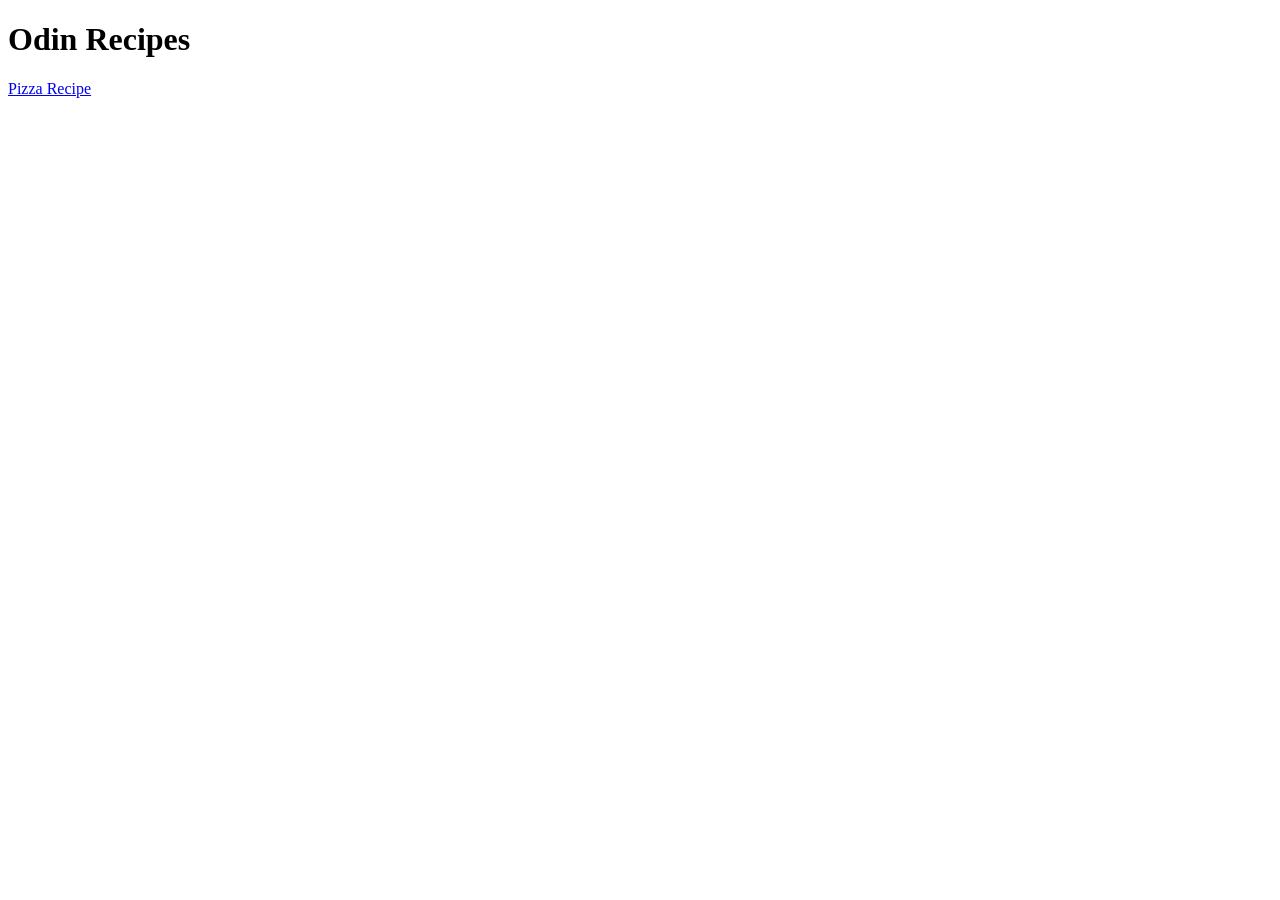
==== index.html @ fd159b11 "Index file has link to recipes and recipes (pizza) file has link to go back home for easier user nav" ====
<!DOCTYPE html>
<html lang="en">
<head>
    <meta charset="UTF-8">
    <meta name="viewport" content="width=device-width, initial-scale=1.0">
    <title>Document</title>
</head>
<body>
    <h1>Odin Recipes</h1>
    <a href="recipes/pizza.html">Pizza Recipe</a>
</body>
</html>
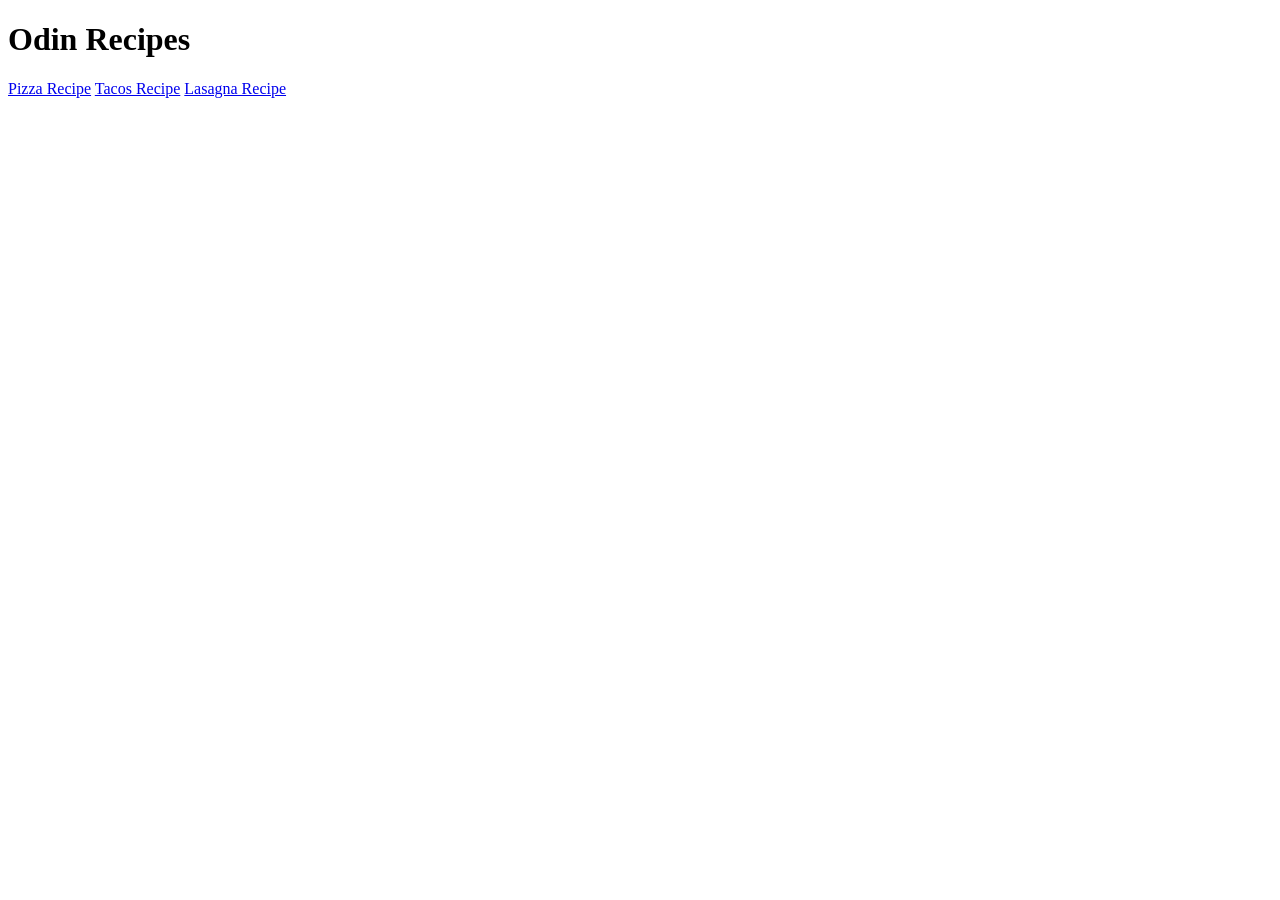
==== commit 913c6e84: "Finish project: add taco and lasagna recipes with images" ====
--- a/index.html
+++ b/index.html
@@ -8,5 +8,7 @@
 <body>
     <h1>Odin Recipes</h1>
     <a href="recipes/pizza.html">Pizza Recipe</a>
+    <a href="recipes/tacos.html">Tacos Recipe</a>
+    <a href="recipes/lasagna.html">Lasagna Recipe</a>
 </body>
 </html>
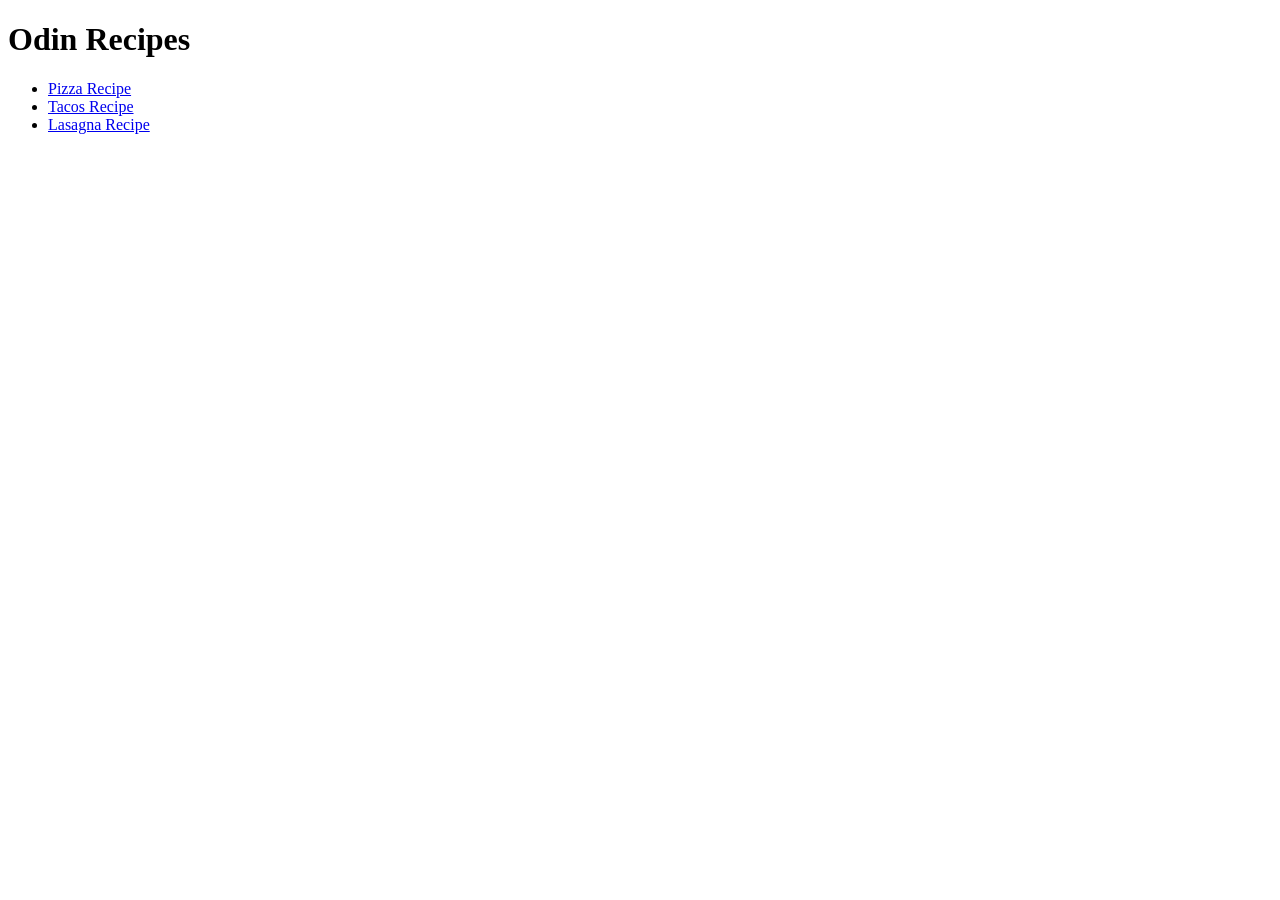
==== commit 564983fe: "Convert homepage recipe links into an unordered list" ====
--- a/index.html
+++ b/index.html
@@ -7,8 +7,11 @@
 </head>
 <body>
     <h1>Odin Recipes</h1>
-    <a href="recipes/pizza.html">Pizza Recipe</a>
-    <a href="recipes/tacos.html">Tacos Recipe</a>
-    <a href="recipes/lasagna.html">Lasagna Recipe</a>
+    <ul>
+        <li><a href="recipes/pizza.html">Pizza Recipe</a></li>
+        <li><a href="recipes/tacos.html">Tacos Recipe</a></li>
+        <li><a href="recipes/lasagna.html">Lasagna Recipe</a></li>
+    </ul>
+
 </body>
 </html>
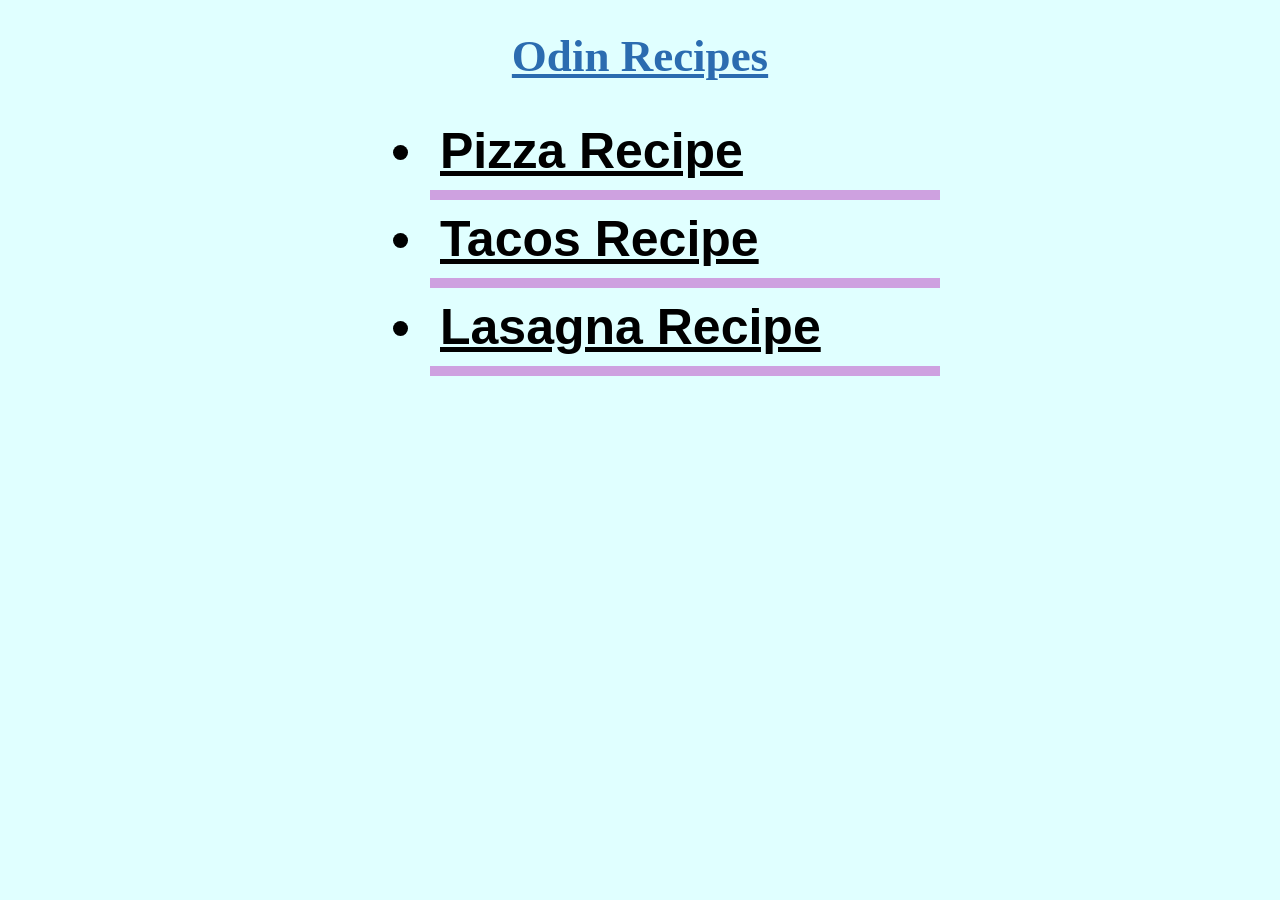
==== commit 0b08861c: "add css to the recipes" ====
--- a/index.html
+++ b/index.html
@@ -3,14 +3,21 @@
 <head>
     <meta charset="UTF-8">
     <meta name="viewport" content="width=device-width, initial-scale=1.0">
-    <title>Document</title>
+    <title>Recipes</title>
+    <link href="style.css" rel="stylesheet">
+    <style>
+        a {
+            font-size: 50px;
+            text-decoration: underline;
+        }
+    </style>
 </head>
 <body>
-    <h1>Odin Recipes</h1>
+    <h1 class="main-heading">Odin Recipes</h1>
     <ul>
-        <li><a href="recipes/pizza.html">Pizza Recipe</a></li>
-        <li><a href="recipes/tacos.html">Tacos Recipe</a></li>
-        <li><a href="recipes/lasagna.html">Lasagna Recipe</a></li>
+        <li class="home-li"><a href="recipes/pizza.html">Pizza Recipe</a></li>
+        <li class="home-li"><a href="recipes/tacos.html">Tacos Recipe</a></li>
+        <li class="home-li"><a href="recipes/lasagna.html">Lasagna Recipe</a></li>
     </ul>
 
 </body>
--- a/style.css
+++ b/style.css
@@ -0,0 +1,57 @@
+body {
+    background-color: lightcyan;
+    max-width: 600px;
+    margin: auto;
+    font-family:Impact, Haettenschweiler, 'Arial Narrow Bold', sans-serif;
+}
+}
+
+.main-heading {
+    font-family: Verdana, Geneva, Tahoma, sans-serif;
+    color: maroon;
+    font-size: 40px;
+    text-align: center;
+    text-decoration: underline;
+}
+
+.home-li {
+    padding: 10px ;
+    border-bottom: 10px solid #cea1e0;
+    font-size: 50px
+}
+
+h1 {
+    font-family:'Times New Roman', Times, serif;
+    text-align: center;
+    font-size: 45px;
+    color: #2b6cb0;
+    text-decoration: underline;
+}
+
+h2 {
+    text-decoration: underline;
+    border: 2px solid black;
+    text-align: center;
+    background-color: azure;
+}
+
+ul, ol {
+    margin-left: 50px
+}
+
+p {
+    border: 2px solid black;
+    padding: 5px;
+    border-color: lightslategray
+}
+
+img {
+    width: 100%;
+}
+
+a {
+    color: black;
+    font-weight: bold;
+    font-size: 32px;
+    text-align:
+}
